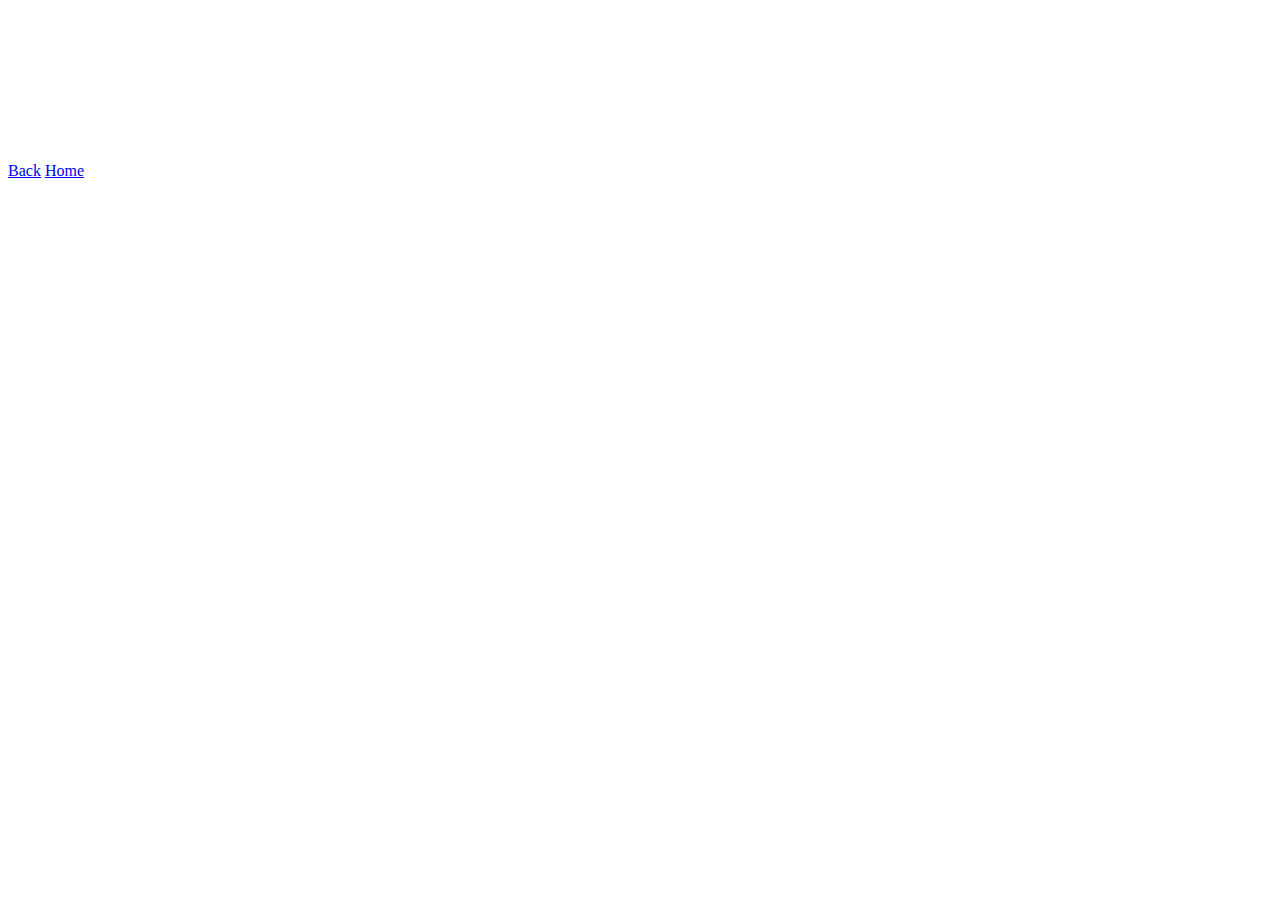
==== asianet-plus.html @ f0b019ea "Update asianet-plus.html" ====
<!DOCTYPE html>
<html lang="en">
<head>
    <meta charset="UTF-8">
    <meta http-equiv="X-UA-Compatible" content="IE=edge">
    <meta name="viewport" content="width=device-width, initial-scale=1.0">
    <link rel="stylesheet" href="style2.css">
    <title>Asianet Plus</title>
</head>
<body>

    <div class="container">
        <div class="cont-box">
            <iframe scrolling="no" class="fframe2" frameborder="0" allowfullscreen allow="autoplay" src="https://mhdtvworld.xyz/live/aplus">

            </iframe>
        </div>

        <div class="footer2">
            <div class="footer-box2">
                <a class="back-btn" href="https://info-kerala.github.io/Live/asianet-plus.html" target="_self" rel="noopener noreferrer">Back</a>
                <a class="back-btn" href="https://info-kerala.github.io/Live" target="_self" rel="noopener noreferrer">Home</a>
            </div>
        </div>
    </div>
    
</body>
</html>
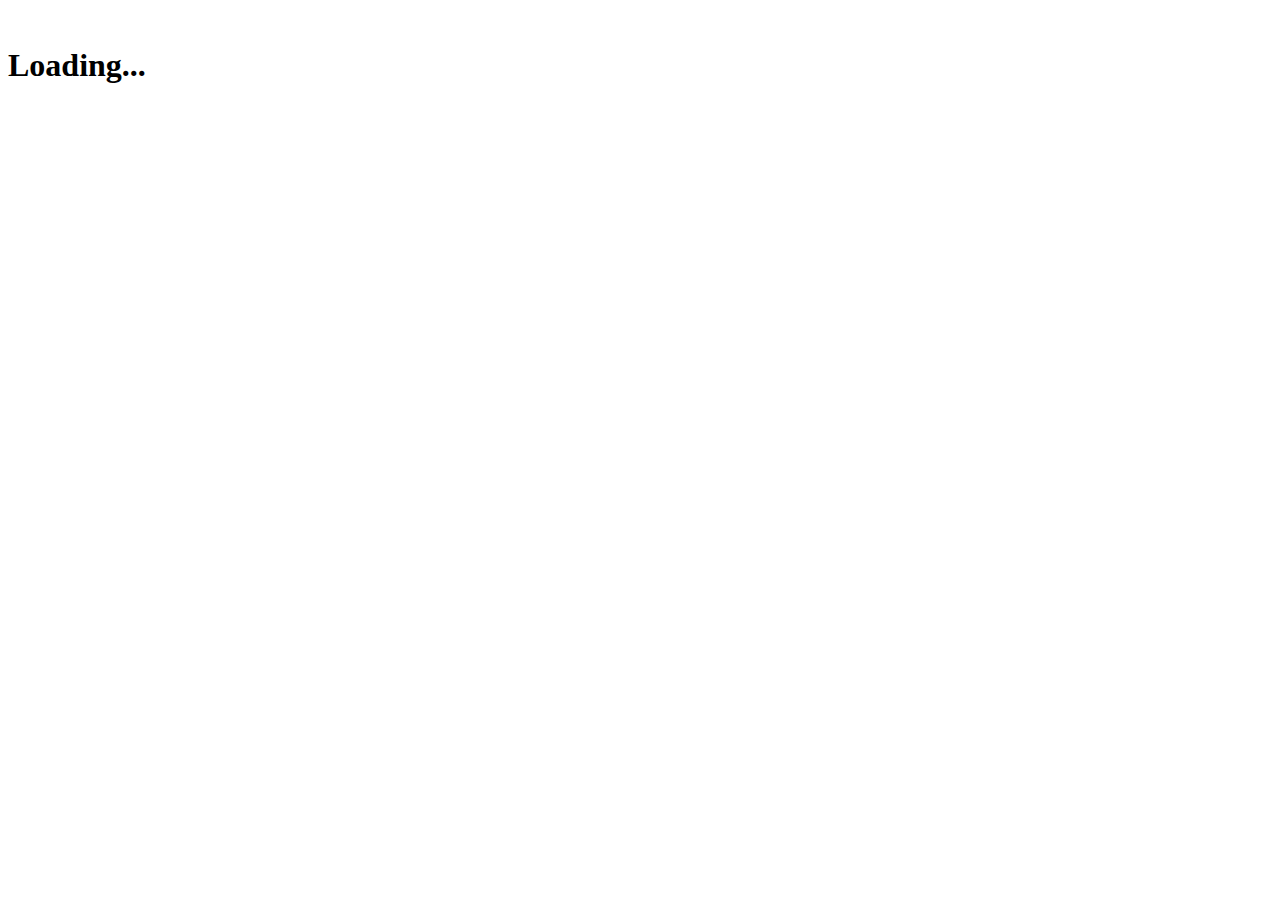
==== commit 58f021ea: "Update asianet-plus.html" ====
--- a/asianet-plus.html
+++ b/asianet-plus.html
@@ -1,28 +1 @@
-<!DOCTYPE html>
-<html lang="en">
-<head>
-    <meta charset="UTF-8">
-    <meta http-equiv="X-UA-Compatible" content="IE=edge">
-    <meta name="viewport" content="width=device-width, initial-scale=1.0">
-    <link rel="stylesheet" href="style2.css">
-    <title>Asianet Plus</title>
-</head>
-<body>
-
-    <div class="container">
-        <div class="cont-box">
-            <iframe scrolling="no" class="fframe2" frameborder="0" allowfullscreen allow="autoplay" src="https://mhdtvworld.xyz/live/aplus">
-
-            </iframe>
-        </div>
-
-        <div class="footer2">
-            <div class="footer-box2">
-                <a class="back-btn" href="https://info-kerala.github.io/Live/asianet-plus.html" target="_self" rel="noopener noreferrer">Back</a>
-                <a class="back-btn" href="https://info-kerala.github.io/Live" target="_self" rel="noopener noreferrer">Home</a>
-            </div>
-        </div>
-    </div>
-    
-</body>
-</html>
+<!DOCTYPE html><html lang="en"><head><meta charset="UTF-8"><meta http-equiv="X-UA-Compatible" content="IE=edge"><meta name="viewport" content="width=device-width,initial-scale=1"><link rel="stylesheet" href="style2.css"><title>Asianet Plus</title></head><body><div class="loader-container"><div><img class="load-svg" src="loading/Soccer_ball_animated.svg" alt="" srcset=""><br><h1>Loading...</h1></div></div><div class="container"><div class="cont-box"><iframe scrolling="no" class="fframe2" frameborder="0" allowfullscreen allow="autoplay" src="https://mhdtvworld.xyz/live/aplus"></iframe></div><div class="footer2"><div class="footer-box2"><a class="back-btn" href="https://info-kerala.github.io/Live/asianet-plus.html" target="_self" rel="noopener noreferrer">Back</a> <a class="back-btn" href="https://info-kerala.github.io/Live" target="_self" rel="noopener noreferrer">Home</a></div></div></div><script>document.addEventListener('contextmenu', event => event.preventDefault());</script><script src="script.js"></script></body></html>
--- a/style2.css
+++ b/style2.css
@@ -0,0 +1 @@
+body{overflow:hidden;min-width:320px}.container{height:auto}.cont-box{display:flex;justify-content:center}.fframe{position:relative;top:-82px;width:768px;height:690px}.fframe2{position:relative;top:-82px;width:768px;height:520px}.back-btn{padding:5px 14px;background-color:#bcc9dc;border-radius:5px;margin:5px}@media (max-width:441px){.fframe{height:520px}.footer-box{font-size:20px;margin:auto}.footer{display:flex;justify-content:center;background-color:#fff;position:relative;margin-top:-140px;height:80px}.footer-box a{font-family:Arial,Helvetica,sans-serif;color:#000;font-size:16px;text-decoration:none}.footer-box2{font-size:20px;margin:auto}.footer2{display:flex;justify-content:center;background-color:#fff;position:relative;margin-top:-280px;height:200px}.footer-box2 a{font-family:Arial,Helvetica,sans-serif;color:#000;font-size:16px;text-decoration:none}}@media (min-width:441px){.footer{display:none}.footer2{display:none}}
